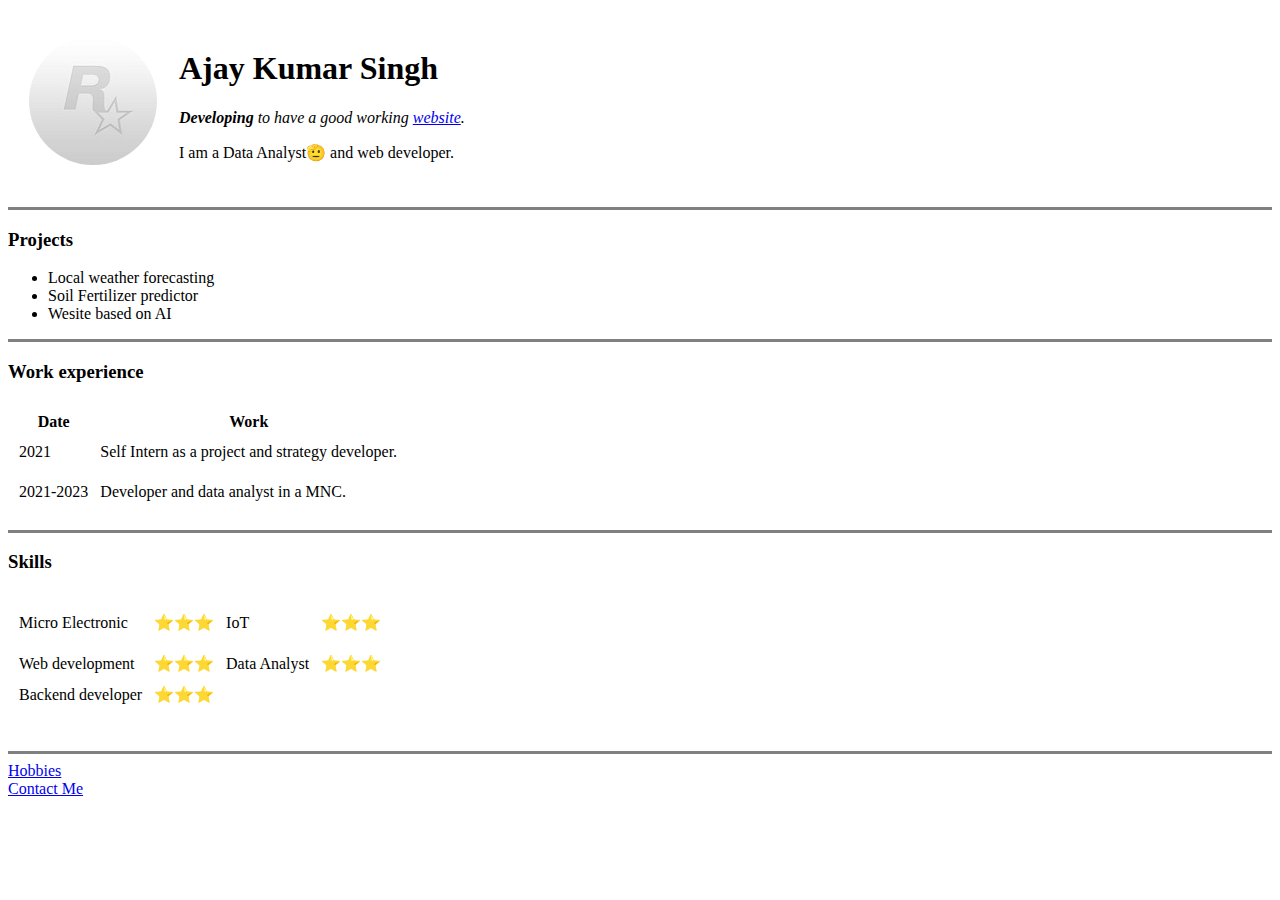
==== index.html @ 37f3a3ce "Rename Index.html to index.html" ====
<!Doctype html>
<html lang='en'>
	<head>
		<meta chaerset='UTF-8'>
		<link rel="icon" type="image/png" href="default_avatar.png" />
		<title>Ajay 's blog</title>
	</head>
	
	<body>
		<table cellspacing='20px'>
			<tr>
				<td><img style="border-radius:50%;" src="images/default_avatar.png" alt='Rockstar Logo' title='Rockstar Logo' ></td>
				<td>
				<h1>Ajay Kumar Singh</h1>
					<p><em><strong>Developing</strong> to have a good working <a href='https://en.wikipedia.org/wiki/Website'>website</a>.</em></p>
					<p>I am a Data Analyst🫡 and web developer.</p>
				</td>
			</tr>
		</table>
		<hr size='3' noshade>
		<h3>Projects</h3>
		<ul>
			<li>Local weather forecasting</li>
			<li>Soil Fertilizer predictor</li>
			<li>Wesite based on AI</li>
		</ul>
		<hr size='3' noshade>
		<h3>Work experience</h3>
		<table cellspacing='10px'>
			<thead>
				<tr>
					<th>Date</th>
					<th>Work</th>
				</tr>
			</thead>
			<tbody>
				<tr>
					<td>2021</td>
					<td>Self Intern as a project and strategy developer.</td>
				<tr>
				<tr>
					<td>2021-2023</td>
					<td>Developer and data analyst in a MNC.</td>
				</tr>
			</tbody>
			<tfoot>
				<tr>
				</tr>
			</tfoot>
		</table>
		<hr size='3' noshade>
		
		<h3>Skills</h3>
		<table cellspacing='10px'>
			<thead>
				<tr>
					<!--th>Skill</th>
					<th>Ratings</th>
					<th>Skill</th>
					<th>Ratings</th-->
				</tr>
			</thead>
			<tbody>
				<tr>
					<td>Micro Electronic </td>
					<td>⭐⭐⭐</td>
					<td>IoT</td>
					<td>⭐⭐⭐</td>
				<tr>
				<tr>
					<td>Web development</td>
					<td>⭐⭐⭐</td>
					<td>Data Analyst</td>
					<td>⭐⭐⭐</td>
				</tr>
				<tr>
					<td>Backend developer</td>
					<td>⭐⭐⭐</td>
				</tr>
			</tbody>
			<tfoot>
				<tr>
				</tr>
			</tfoot>
			
		</table>
		
		<br>
		<hr size='3' noshade>
		<a href='hobbies.html'>Hobbies</a>
		<br>
		<a href='contact.html'>Contact Me</a>
	</body>
</html>
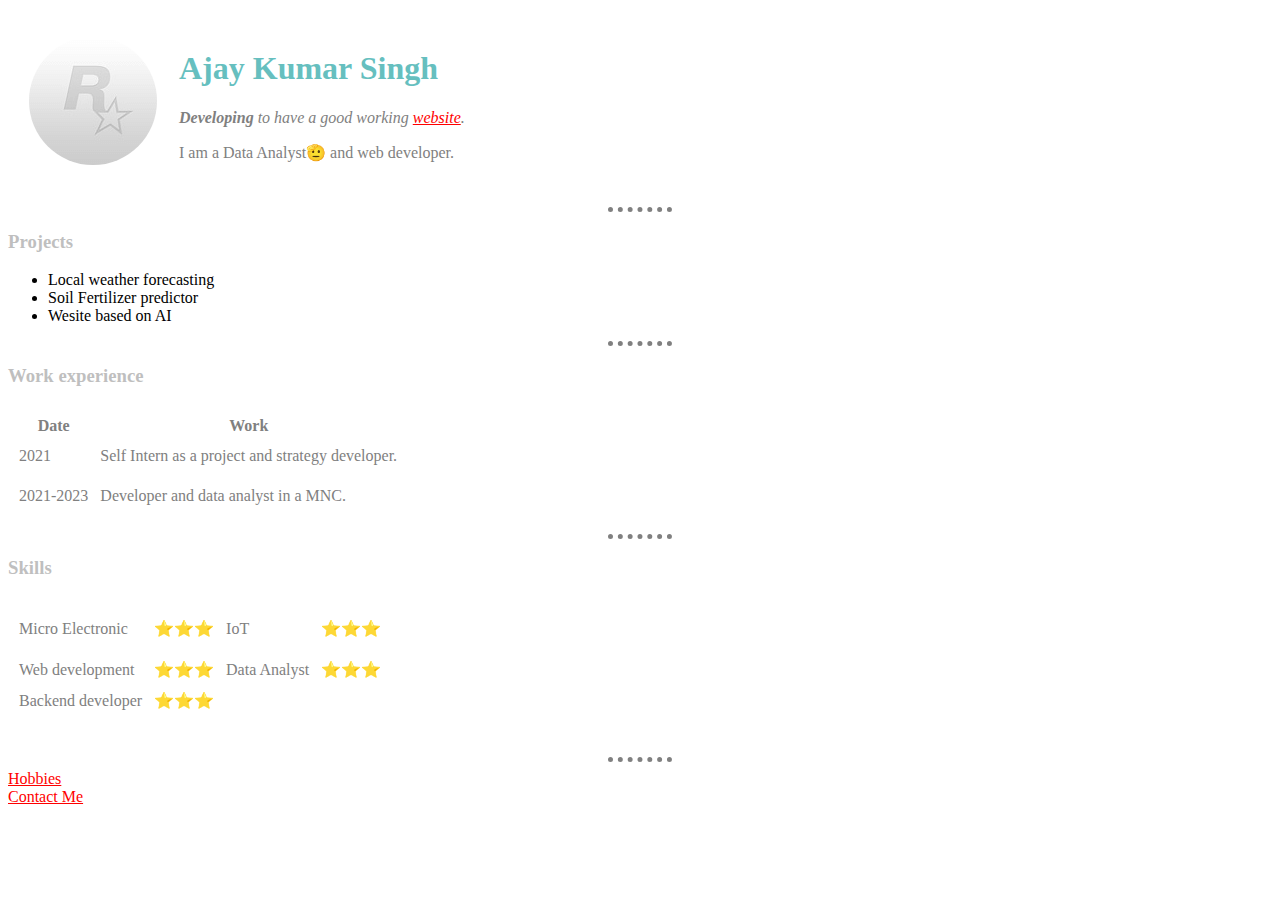
==== commit 8249dc01: "Add files via upload" ====
--- a/index.html
+++ b/index.html
@@ -4,6 +4,7 @@
 		<meta chaerset='UTF-8'>
 		<link rel="icon" type="image/png" href="default_avatar.png" />
 		<title>Ajay 's blog</title>
+		<link rel="stylesheet" href="css/style.css">
 	</head>
 	
 	<body>
@@ -17,14 +18,14 @@
 				</td>
 			</tr>
 		</table>
-		<hr size='3' noshade>
+		<hr>
 		<h3>Projects</h3>
 		<ul>
 			<li>Local weather forecasting</li>
 			<li>Soil Fertilizer predictor</li>
 			<li>Wesite based on AI</li>
 		</ul>
-		<hr size='3' noshade>
+		<hr>
 		<h3>Work experience</h3>
 		<table cellspacing='10px'>
 			<thead>
@@ -48,7 +49,7 @@
 				</tr>
 			</tfoot>
 		</table>
-		<hr size='3' noshade>
+		<hr>
 		
 		<h3>Skills</h3>
 		<table cellspacing='10px'>
@@ -86,9 +87,9 @@
 		</table>
 		
 		<br>
-		<hr size='3' noshade>
+		<hr>
 		<a href='hobbies.html'>Hobbies</a>
 		<br>
 		<a href='contact.html'>Contact Me</a>
 	</body>
-</html>
+</html>--- a/css/style.css
+++ b/css/style.css
@@ -0,0 +1,43 @@
+body{
+	background-color: #ECF2GG; 
+	}
+
+hr{
+	border-style: none;
+	border-top-style: dotted;
+	width: 5%;
+	border-color: grey;
+	border-width: 5px;	
+}
+
+h1{
+	color: #66BFBF;
+}
+
+h3{
+	color: #BFBFBF;
+}
+
+p, table, a{
+	color: grey;
+}
+
+/* unvisited link */
+a:link {
+  color: red;
+}
+
+/* visited link */
+a:visited {
+  color: green;
+}
+
+/* mouse over link */
+a:hover {
+  color: hotpink;
+}
+
+/* selected link */
+a:active {
+  color: blue;
+}